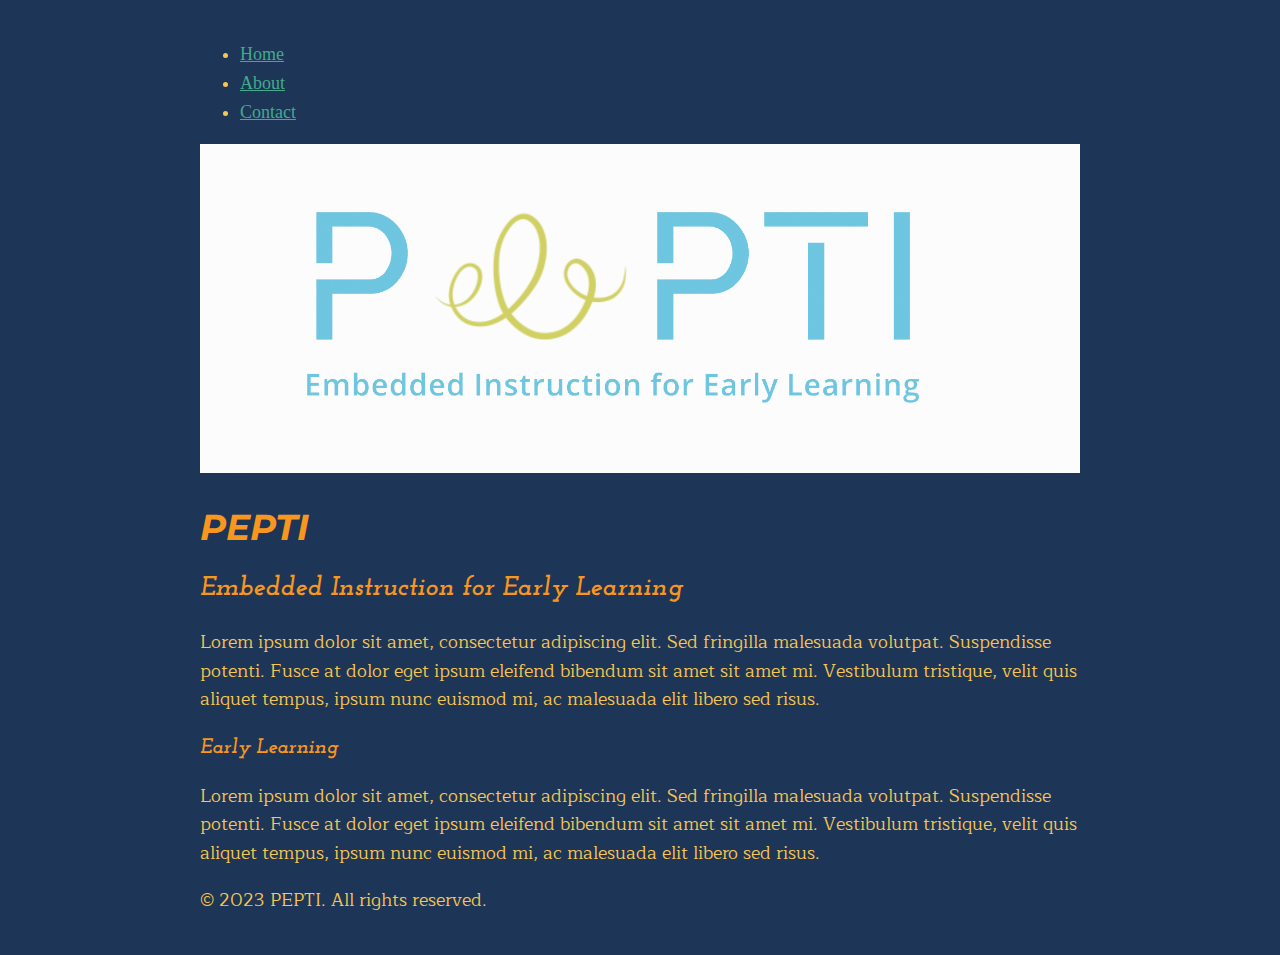
==== index.html @ d1806cc7 "added art2:" ====
<!doctype html>
<html lang="en">
<head>
	<title>My Website</title>
	<meta charset="utf-8">
    <meta name="viewport" content="width=device-width, initial-scale=1, shrink-to-fit=no">
    
  
    

    <link rel="stylesheet" href="css/style.css" />

    <title>PEPTI ART FILE</title>

	<style>
		
	</style>
</head>
<body>
	<header>
		<nav>
			<ul>
				<li><a href="#">Home</a></li>
				<li><a href="#">About</a></li>
				<li><a href="#">Contact</a></li>
			</ul>
		</nav>
	</header>

    <img src="images/white-pepti-logo.png" width='100%' alt="PEPTI">

	<main >
		<h1>PEPTI</h1>
		<h2>Embedded Instruction for Early Learning</h2>
		<p>Lorem ipsum dolor sit amet, consectetur adipiscing elit. Sed fringilla malesuada volutpat. Suspendisse potenti. Fusce at dolor eget ipsum eleifend bibendum sit amet sit amet mi. Vestibulum tristique, velit quis aliquet tempus, ipsum nunc euismod mi, ac malesuada elit libero sed risus.</p>

		<h3>Early Learning</h3>
		<p>Lorem ipsum dolor sit amet, consectetur adipiscing elit. Sed fringilla malesuada volutpat. Suspendisse potenti. Fusce at dolor eget ipsum eleifend bibendum sit amet sit amet mi. Vestibulum tristique, velit quis aliquet tempus, ipsum nunc euismod mi, ac malesuada elit libero sed risus.</p>
	</main>

	<footer>
		<p>&copy; 2023 PEPTI. All rights reserved.</p>
	</footer>
</body>
</html>
---- css/style.css ----
/* Define the color variables */
:root {
    --color-red: #F94144;
    --color-orange: #F3722C;
    --color-yellow-orange: #F8961E;
    --color-yellow: #F9C74F;
    --color-green: #90BE6D;
    --color-blue-green: #43AA8B;
    --color-blue-grey: #577590;
    --color-navy-blue: #1D3557;
  }
  
  /* Use the colors in your CSS */
  body {
    background-color: var(--color-navy-blue);
  color: var(--color-yellow);
  margin: 40px auto;
  max-width: 880px;
  line-height: 1.6;
  font-size: 18px;
  padding: 0 10px
  }
  
  h1{
    font-family: Montserrat;
}

h2, h3, h4, h5, h6{
    font-family: 'Josefin Slab';
}

p{
    font-family: Maitree;
}

  h1, h2, h3, h4, h5, h6 {
    color: var(--color-yellow-orange);
    line-height: 1.2
  }
  
  a {
    color: var(--color-blue-green);
  }
  
  /* Add a splash of the off-white color */
  .container {
    padding:40px;
  }


@font-face {
    font-family: Montserrat;
    src: url('../fonts/Montserrat/Montserrat-Italic-VariableFont_wght.ttf');
}

@font-face {
    font-family: Josefin Slab;
    src: url('../fonts/Josefin_Slab/JosefinSlab-Italic-VariableFont_wght.ttf');
}

@font-face {
    font-family: Maitree;
    src: url('../fonts/Maitree/Maitree-Regular.ttf');
}
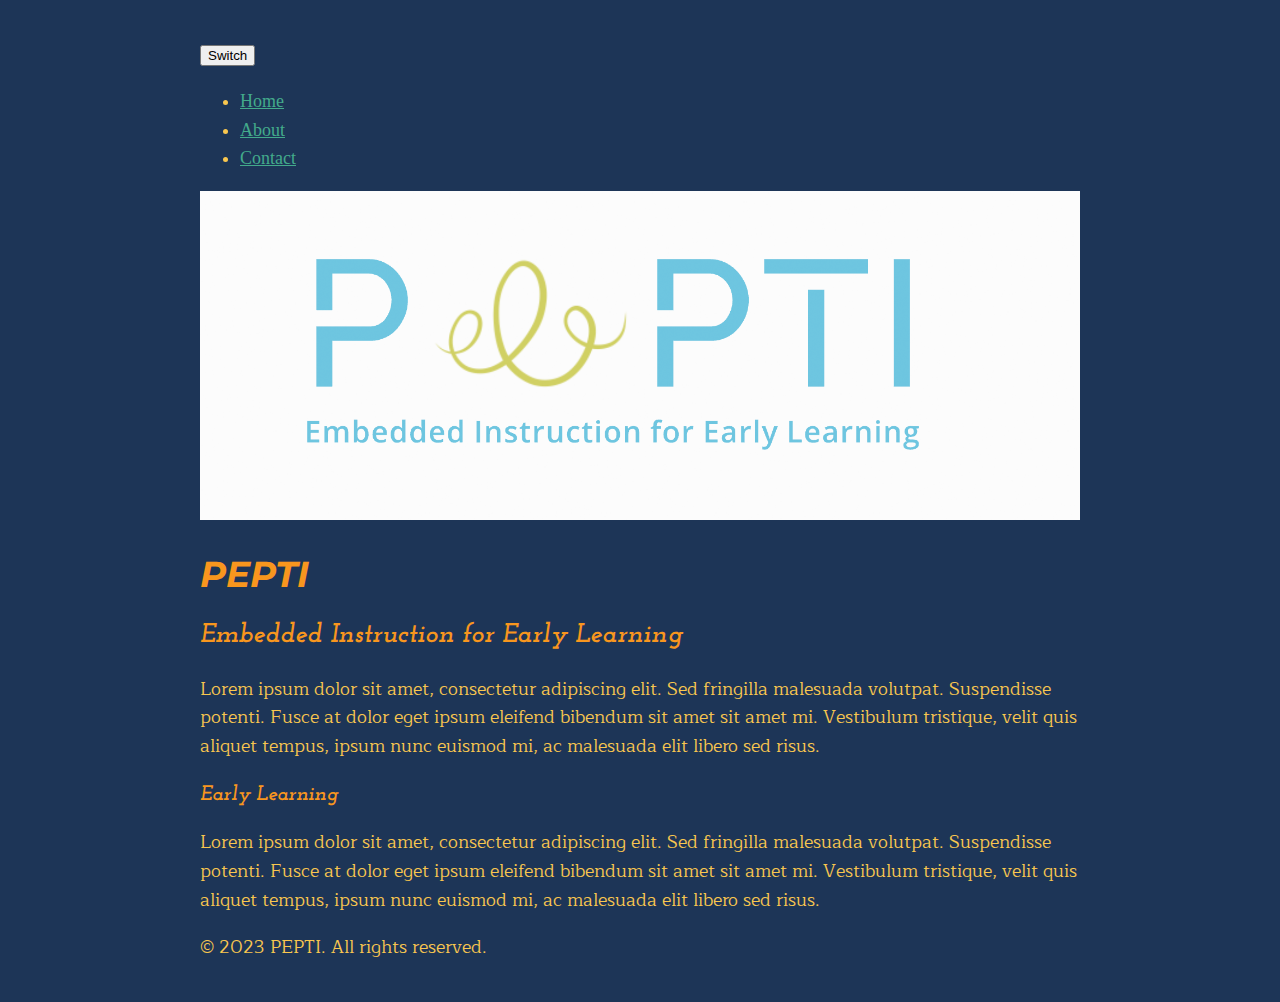
==== commit 4ca3b954: "second css file" ====
--- a/index.html
+++ b/index.html
@@ -4,20 +4,42 @@
 	<title>My Website</title>
 	<meta charset="utf-8">
     <meta name="viewport" content="width=device-width, initial-scale=1, shrink-to-fit=no">
-    
-  
-    
 
-    <link rel="stylesheet" href="css/style.css" />
+<!--
+	    <link rel="stylesheet" href="css/new-style.css" />
+
+-->	
+
+<link id="theme" rel="stylesheet" 
+	type="text/css" href="css/style.css" />
 
     <title>PEPTI ART FILE</title>
 
 	<style>
 		
 	</style>
+	<script>
+        function toggleTheme() {
+            // Obtains an array of all <link>
+            // elements.
+            // Select your element using indexing.
+            var theme = document.getElementsByTagName('link')[0];
+  
+            // Change the value of href attribute 
+            // to change the css sheet.
+            if (theme.getAttribute('href') == 'css/new-style.css') {
+                theme.setAttribute('href', 'css/style.css');
+            } else {
+                theme.setAttribute('href', 'css/new-style.css');
+            }
+        }
+    </script>
 </head>
 <body>
 	<header>
+		
+		
+		<button onclick="toggleTheme()">Switch</button>
 		<nav>
 			<ul>
 				<li><a href="#">Home</a></li>
@@ -29,7 +51,7 @@
 
     <img src="images/white-pepti-logo.png" width='100%' alt="PEPTI">
 
-	<main >
+	<main>
 		<h1>PEPTI</h1>
 		<h2>Embedded Instruction for Early Learning</h2>
 		<p>Lorem ipsum dolor sit amet, consectetur adipiscing elit. Sed fringilla malesuada volutpat. Suspendisse potenti. Fusce at dolor eget ipsum eleifend bibendum sit amet sit amet mi. Vestibulum tristique, velit quis aliquet tempus, ipsum nunc euismod mi, ac malesuada elit libero sed risus.</p>
--- a/css/new-style.css
+++ b/css/new-style.css
@@ -0,0 +1,61 @@
+:root {
+    --color-green: #D3D26A;
+    --color-blue: #AEDDEC;
+    --color-white: #FCFCFC;
+    
+  }
+  
+  /* Use the colors in your CSS */
+  body {
+    background-color: var(--color-white);
+  margin: 40px auto;
+  max-width: 880px;
+  line-height: 1.6;
+  font-size: 18px;
+  padding: 0 10px
+  }
+  
+  h1{
+    color: var(--color-blue);
+    font-family: Montserrat;
+}
+
+h2, h3, h4, h5, h6{
+    font-family: 'Josefin Slab';
+    color:var(--color-green);
+
+}
+
+p{
+    
+    font-family: Maitree;
+}
+
+  h1, h2, h3, h4, h5, h6 {
+
+    line-height: 1.2
+  }
+  
+  a {
+    color: var(--color-green);
+  }
+
+
+
+@font-face {
+    font-family: Montserrat;
+    src: url('../fonts/Montserrat/Montserrat-Italic-VariableFont_wght.ttf');
+}
+
+@font-face {
+    font-family: Josefin Slab;
+    src: url('../fonts/Josefin_Slab/JosefinSlab-Italic-VariableFont_wght.ttf');
+}
+
+@font-face {
+    font-family: Maitree;
+    src: url('../fonts/Maitree/Maitree-Regular.ttf');
+}
+
+
+
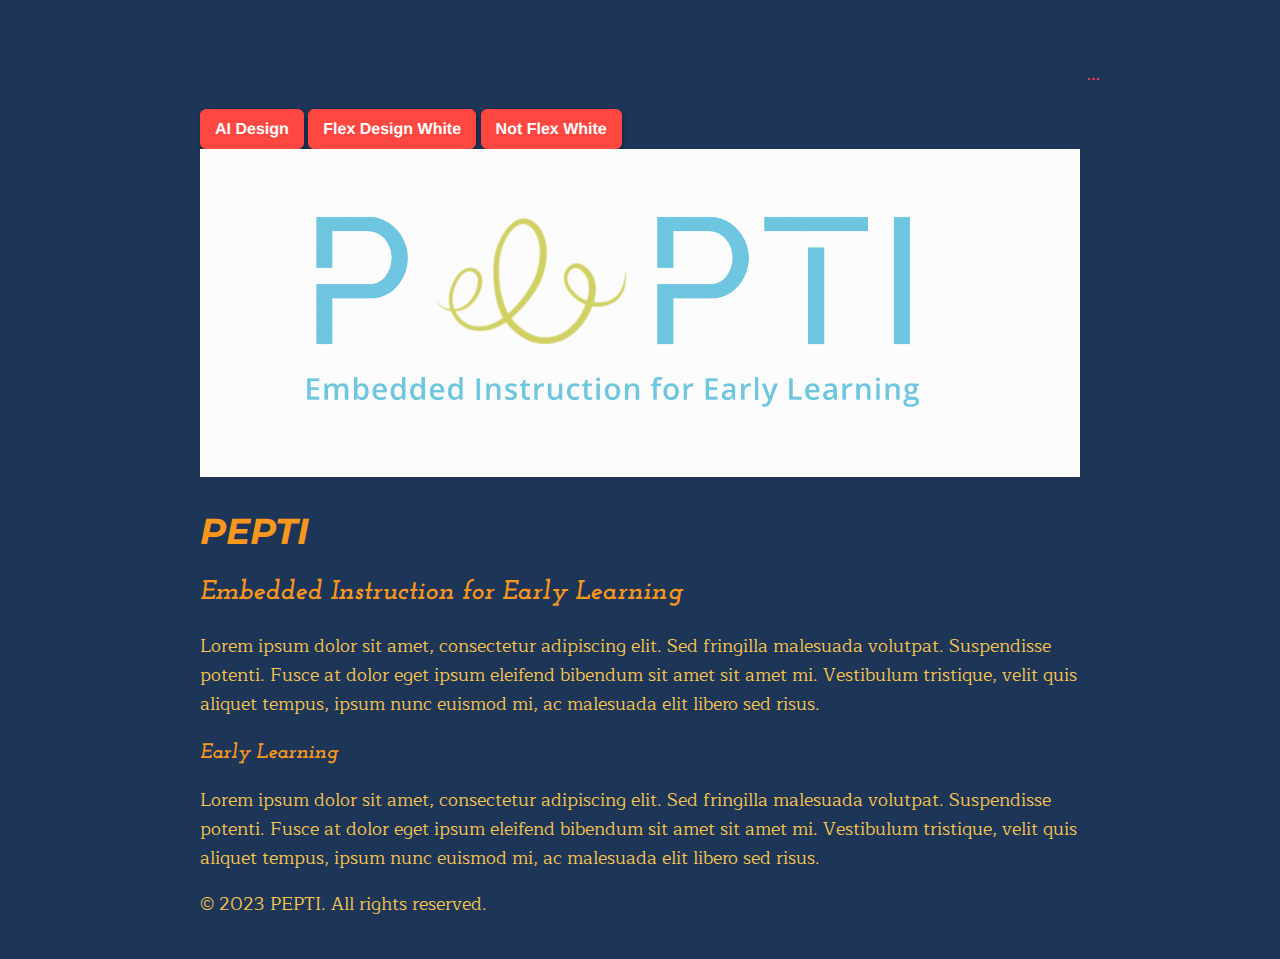
==== commit efa4252f: "added new style sheets" ====
--- a/index.html
+++ b/index.html
@@ -1,7 +1,7 @@
 <!doctype html>
 <html lang="en">
 <head>
-	<title>My Website</title>
+	<title>PEPTI ART FILE</title>
 	<meta charset="utf-8">
     <meta name="viewport" content="width=device-width, initial-scale=1, shrink-to-fit=no">
 
@@ -9,55 +9,82 @@
 	    <link rel="stylesheet" href="css/new-style.css" />
 
 -->	
-
-<link id="theme" rel="stylesheet" 
+	<link id="theme" rel="stylesheet" 
 	type="text/css" href="css/style.css" />
+	<link id="button" rel="stylesheet" type="text/css" href='css/button.css'>
 
     <title>PEPTI ART FILE</title>
 
 	<style>
+		/* hide show style */
+		.hide {
+  display: block;
+  color: #666;
+}
+.myDIV{
+	display: block;
+	padding: 20px;
+	width:100%;
+	position: relative;
+	text-align: right;
+	color:var(--color-red);
+	
+}
+.myDIV:hover + .hide {
+  display: none;
+}
 		
 	</style>
 	<script>
-        function toggleTheme() {
-            // Obtains an array of all <link>
-            // elements.
-            // Select your element using indexing.
-            var theme = document.getElementsByTagName('link')[0];
+        function toggleTheme(value) {
   
-            // Change the value of href attribute 
-            // to change the css sheet.
-            if (theme.getAttribute('href') == 'css/new-style.css') {
-                theme.setAttribute('href', 'css/style.css');
-            } else {
-                theme.setAttribute('href', 'css/new-style.css');
-            }
+            // Obtain the name of stylesheet 
+            // as a parameter and set it 
+            // using href attribute.
+            var sheets = document
+                .getElementsByTagName('link');
+  
+            sheets[0].href = value;
         }
     </script>
 </head>
 <body>
 	<header>
-		
-		
-		<button onclick="toggleTheme()">Switch</button>
-		<nav>
+		<div class="myDIV">...</div>
+		<div class="hide">
+		<nav >
+			<button class='button-24' onclick="toggleTheme('css/style.css')">AI Design</button>
+		<button class='button-24'onclick="toggleTheme('css/flex.css')">Flex Design White</button>
+			<button class='button-24' onclick="toggleTheme('css/new-style.css')">
+				Not Flex White
+		</button>
+		</nav>
+	</div>
+		<!--
+			<nav>
 			<ul>
 				<li><a href="#">Home</a></li>
 				<li><a href="#">About</a></li>
 				<li><a href="#">Contact</a></li>
 			</ul>
 		</nav>
+		-->
 	</header>
 
     <img src="images/white-pepti-logo.png" width='100%' alt="PEPTI">
 
 	<main>
-		<h1>PEPTI</h1>
+		<section class="lead-section">
+			<h1>PEPTI</h1>
 		<h2>Embedded Instruction for Early Learning</h2>
 		<p>Lorem ipsum dolor sit amet, consectetur adipiscing elit. Sed fringilla malesuada volutpat. Suspendisse potenti. Fusce at dolor eget ipsum eleifend bibendum sit amet sit amet mi. Vestibulum tristique, velit quis aliquet tempus, ipsum nunc euismod mi, ac malesuada elit libero sed risus.</p>
+		</section>
 
-		<h3>Early Learning</h3>
+		<section class="second-section">
+			<h3>Early Learning</h3>
 		<p>Lorem ipsum dolor sit amet, consectetur adipiscing elit. Sed fringilla malesuada volutpat. Suspendisse potenti. Fusce at dolor eget ipsum eleifend bibendum sit amet sit amet mi. Vestibulum tristique, velit quis aliquet tempus, ipsum nunc euismod mi, ac malesuada elit libero sed risus.</p>
+			
+		</section>
 	</main>
 
 	<footer>
--- a/css/button.css
+++ b/css/button.css
@@ -0,0 +1,36 @@
+.button-24 {
+    max-height: 1em;
+    background: #FF4742;
+    border: 1px solid #FF4742;
+    border-radius: 6px;
+    box-shadow: rgba(0, 0, 0, 0.36) 1px 2px 4px;
+    box-sizing: border-box;
+    color: #FFFFFF;
+    cursor: pointer;
+    display: inline-block;
+    font-family: nunito,roboto,proxima-nova,"proxima nova",sans-serif;
+    font-size: 16px;
+    font-weight: 800;
+    line-height: 16px;
+    min-height: 40px;
+    outline: 0;
+    padding: 12px 14px;
+    text-align: center;
+    text-rendering: geometricprecision;
+    text-transform: none;
+    user-select: none;
+    -webkit-user-select: none;
+    touch-action: manipulation;
+    vertical-align: middle;
+  }
+  
+  .button-24:hover,
+  .button-24:active {
+    background-color: initial;
+    background-position: 0 0;
+    color: #FF4742;
+  }
+  
+  .button-24:active {
+    opacity: .5;
+  }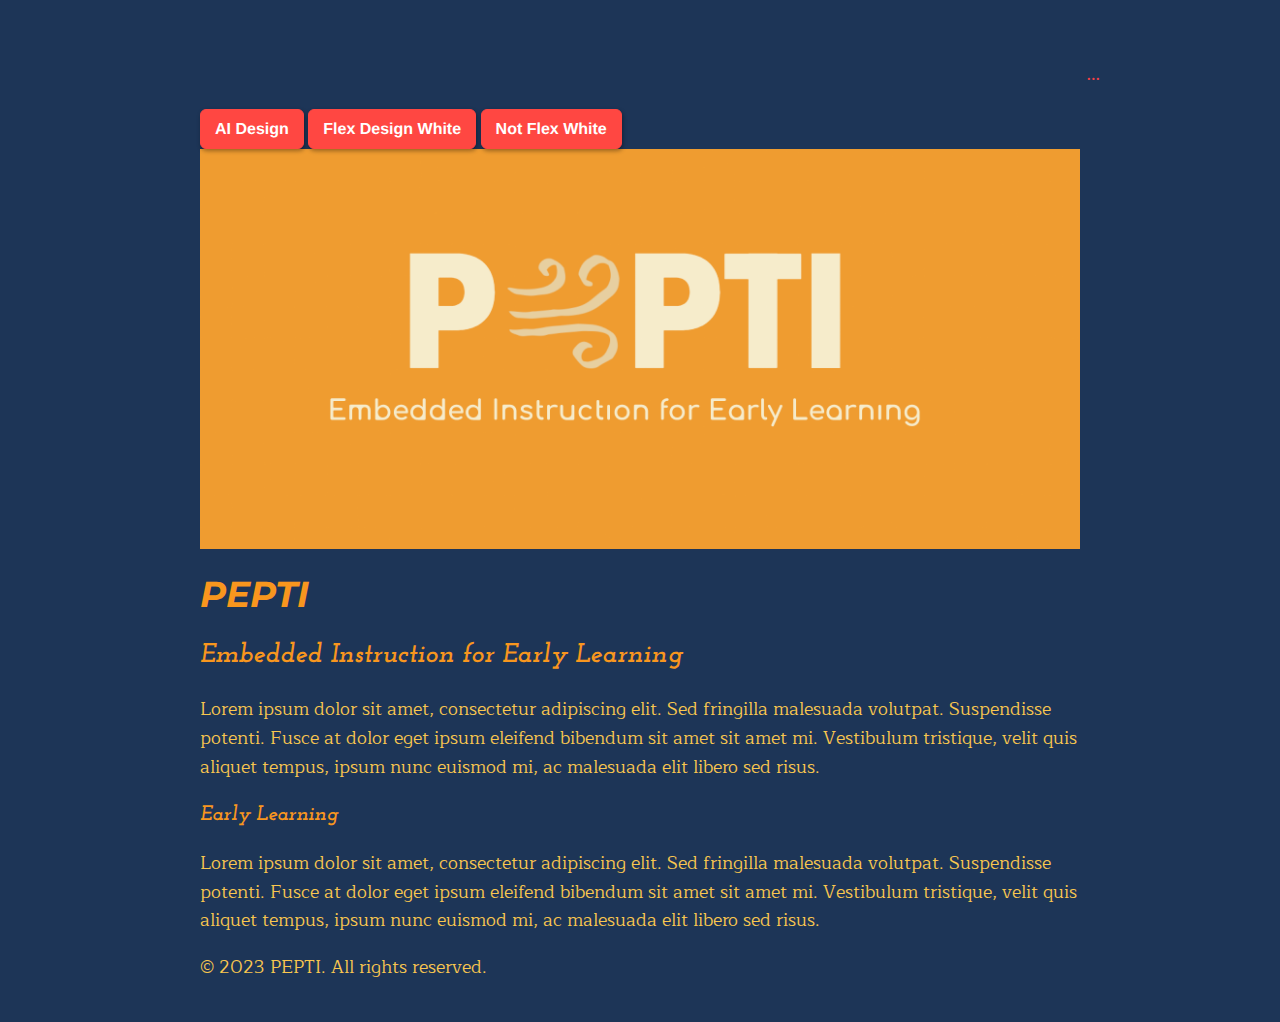
==== commit 0f75c7d1: "style" ====
--- a/index.html
+++ b/index.html
@@ -71,8 +71,10 @@
 		-->
 	</header>
 
-    <img src="images/white-pepti-logo.png" width='100%' alt="PEPTI">
-
+    <!--
+		<img src="images/white-pepti-logo.png" width='100%' alt="PEPTI">
+	-->
+<div class="img-box"></div>
 	<main>
 		<section class="lead-section">
 			<h1>PEPTI</h1>
--- a/css/new-style.css
+++ b/css/new-style.css
@@ -10,14 +10,20 @@
     background-color: var(--color-white);
   margin: 40px auto;
   max-width: 880px;
-  line-height: 1.6;
-  font-size: 18px;
+  line-height: 1.9;
   padding: 0 10px
+  }
+  .img-box{
+    width:800px;
+    height:400px;
+    background-image: url('../images/white-pepti-logo.png'); 
+    background-size: cover;
   }
   
   h1{
     color: var(--color-blue);
     font-family: Montserrat;
+    font-size: 3em;
 }
 
 h2, h3, h4, h5, h6{
@@ -29,6 +35,8 @@
 p{
     
     font-family: Maitree;
+    font-size: 18px;
+   
 }
 
   h1, h2, h3, h4, h5, h6 {
--- a/css/style.css
+++ b/css/style.css
@@ -21,6 +21,14 @@
   padding: 0 10px
   }
   
+  .img-box{
+    display:flex;
+    justify-content: space-between;
+    width:880px;
+    height:400px;
+    background-image: url('../images/pepti-logo.png'); 
+    background-size: cover;
+  }
   h1{
     font-family: Montserrat;
 }
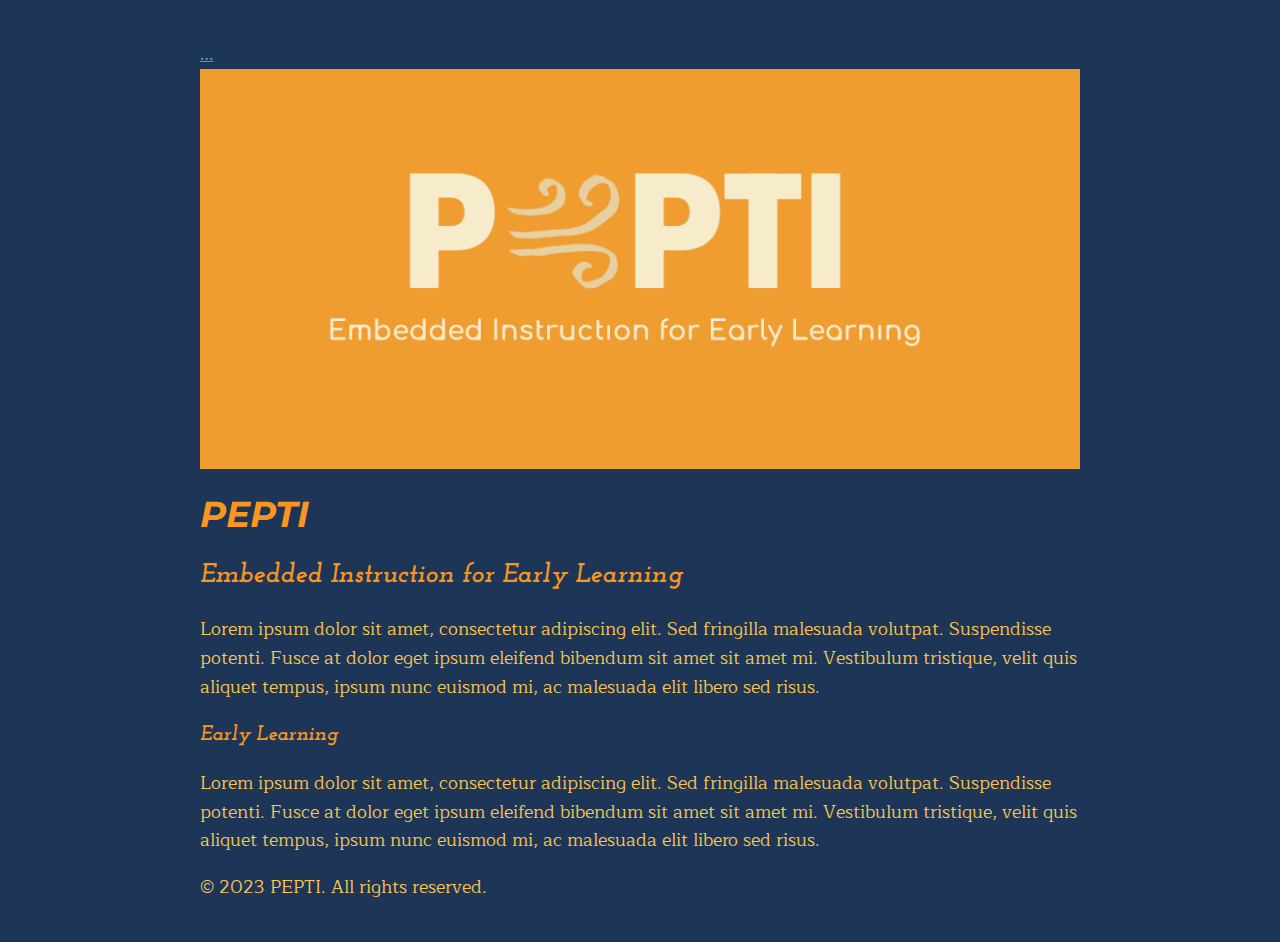
==== commit 8376d5f0: "edits" ====
--- a/index.html
+++ b/index.html
@@ -14,12 +14,25 @@
 	<link id="button" rel="stylesheet" type="text/css" href='css/button.css'>
 
     <title>PEPTI ART FILE</title>
-
+<script>
+	window.onload = function() {
+  document.getElementById('myDIV').style.display = 'none';
+};
+	function myFunction() {
+		
+  var x = document.getElementById("myDIV");
+  if (x.style.display === "none") {
+    x.style.display = "block";
+  } else {
+    x.style.display = "none";
+  }
+}
+</script>
 	<style>
 		/* hide show style */
 		.hide {
-  display: block;
-  color: #666;
+		display: block;
+		color: #666;
 }
 .myDIV{
 	display: block;
@@ -33,7 +46,11 @@
 .myDIV:hover + .hide {
   display: none;
 }
-		
+.accent{
+text-align: left;
+	color:red;
+
+}
 	</style>
 	<script>
         function toggleTheme(value) {
@@ -50,8 +67,8 @@
 </head>
 <body>
 	<header>
-		<div class="myDIV">...</div>
-		<div class="hide">
+		
+		<div class="myDIV" id="myDIV">
 		<nav >
 			<button class='button-24' onclick="toggleTheme('css/style.css')">AI Design</button>
 		<button class='button-24'onclick="toggleTheme('css/flex.css')">Flex Design White</button>
@@ -59,7 +76,9 @@
 				Not Flex White
 		</button>
 		</nav>
+		
 	</div>
+
 		<!--
 			<nav>
 			<ul>
@@ -69,11 +88,14 @@
 			</ul>
 		</nav>
 		-->
+
 	</header>
 
     <!--
 		<img src="images/white-pepti-logo.png" width='100%' alt="PEPTI">
 	-->
+	<div class='accent'><a href="#"  onclick="myFunction()">...</a></div>		
+
 <div class="img-box"></div>
 	<main>
 		<section class="lead-section">
@@ -91,6 +113,7 @@
 
 	<footer>
 		<p>&copy; 2023 PEPTI. All rights reserved.</p>
+
 	</footer>
 </body>
 </html>
--- a/css/new-style.css
+++ b/css/new-style.css
@@ -1,7 +1,11 @@
 :root {
+  --color-white: #fcfcfc;
+--color-blue: #6ec5e0;
+--color-blue-green:#8fc8b6;
+--color-greener: #b0cc8c;
+--color-olive:#d1d063;
     --color-green: #D3D26A;
     --color-blue: #AEDDEC;
-    --color-white: #FCFCFC;
     
   }
   
@@ -14,10 +18,11 @@
   padding: 0 10px
   }
   .img-box{
-    width:800px;
-    height:400px;
+    width:880px;
+    height:300px;
     background-image: url('../images/white-pepti-logo.png'); 
-    background-size: cover;
+    background-size:contain;
+    background-repeat: no-repeat;
   }
   
   h1{
